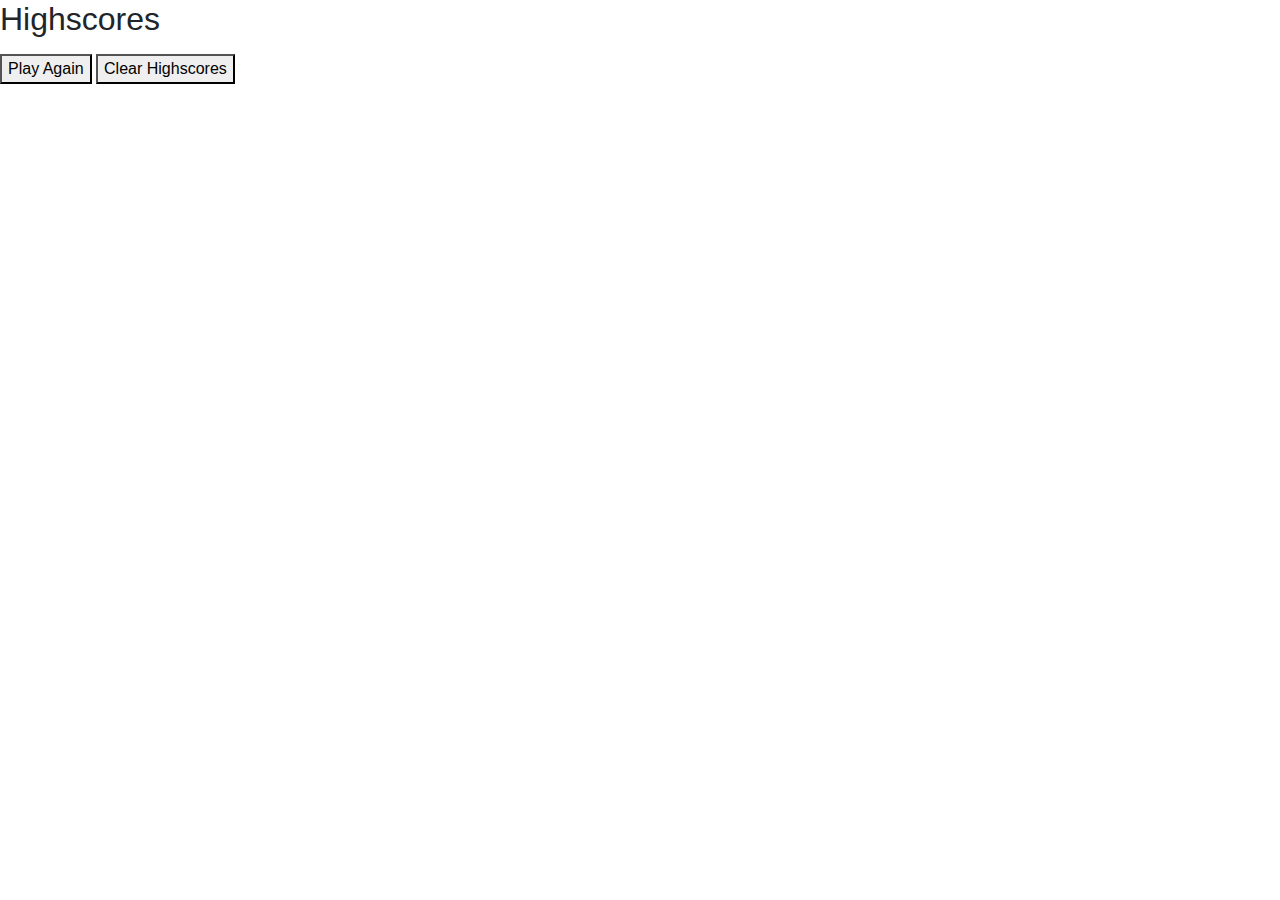
==== highscore.html @ 9561aa8d "cleaned up JS elements" ====
<!DOCTYPE html>
<html lang="en">

<head>
    <meta charset="UTF-8">
    <meta name="viewport" content="width=device-width, initial-scale=1.0">
    <meta http-equiv="X-UA-Compatible" content="ie=edge">
    <link rel="stylesheet" href="./assets/style.css">
    <link rel="stylesheet" href="https://stackpath.bootstrapcdn.com/bootstrap/4.4.1/css/bootstrap.min.css"
        integrity="sha384-Vkoo8x4CGsO3+Hhxv8T/Q5PaXtkKtu6ug5TOeNV6gBiFeWPGFN9MuhOf23Q9Ifjh" crossorigin="anonymous">
    <title>Highscores</title>
</head>

<body>
    <!-- Highscore Display section -->
    <section id="highscore-display">
        <div>
            <div  id="posts">
                <h2>Highscores</h2>
                <ol id="highscores"></ol>
                <a href="./index.html"><button id="return-btn">Play Again</button></a>
                <button id="clear-btn">Clear Highscores</button>
            </div>
        </div>
    </section>
    </div>
</body>
<script type="text/javascript" src="./assets/script.js"></script>

</html>
---- assets/style.css ----
header section {
    display: flex;
    justify-content: space-between;
}

#timer {
    display:flex;
    flex-direction: row;
}

#start-screen {
    display: flex;
    align-items: center;
    flex-direction: column;
}



#question-screen {
    display: flex;
    align-items: center;
    flex-direction: column;
}

#answers{
    display:flex;
    align-items: center;
    flex-direction: column;
}

#answers button{
    max-width: fit-content;
    margin: 15px;
}

.hide {
    content-visibility: hidden;
}
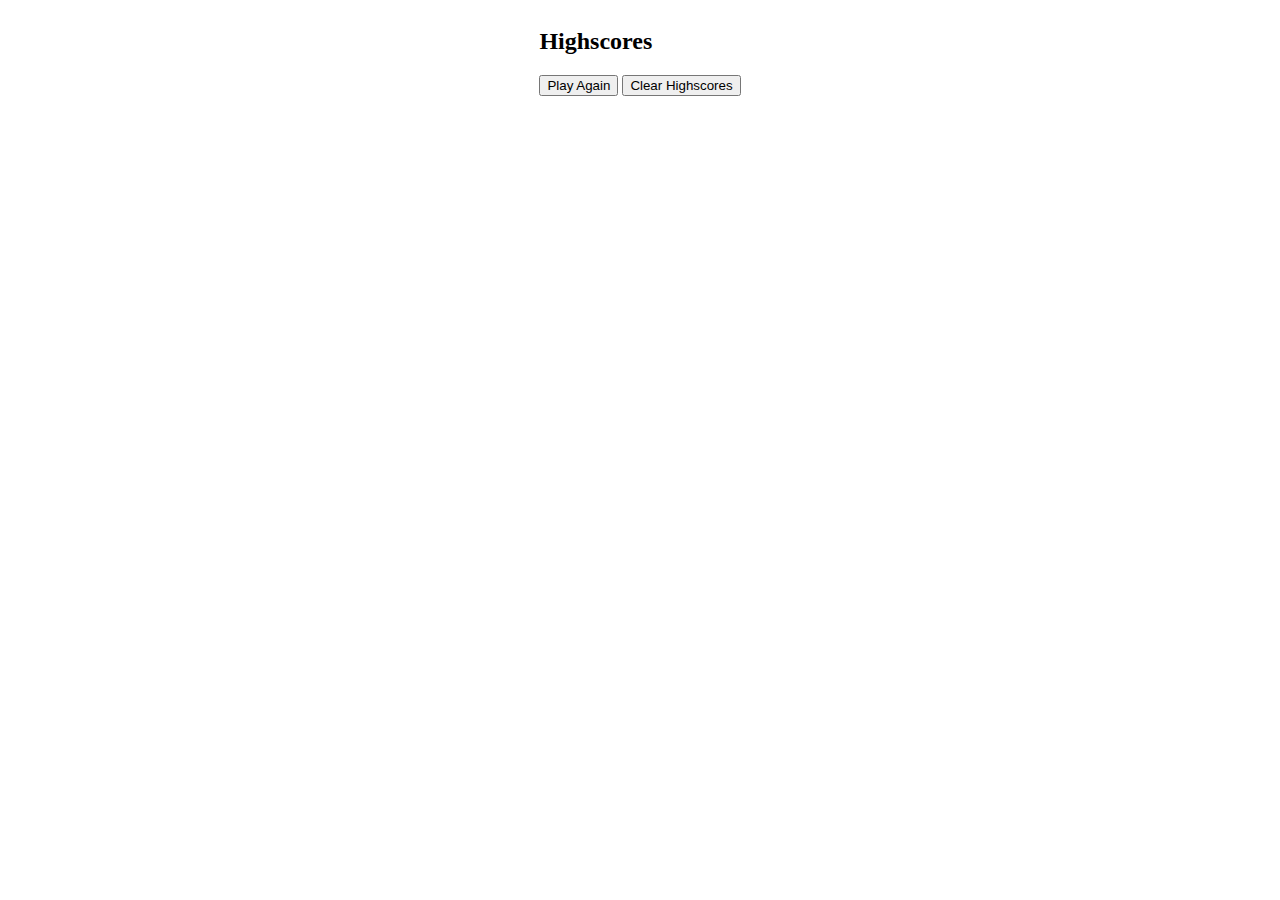
==== commit 6e0f2a43: "final additions, cleaned up html and added comments" ====
--- a/highscore.html
+++ b/highscore.html
@@ -5,9 +5,7 @@
     <meta charset="UTF-8">
     <meta name="viewport" content="width=device-width, initial-scale=1.0">
     <meta http-equiv="X-UA-Compatible" content="ie=edge">
-    <link rel="stylesheet" href="./assets/style.css">
-    <link rel="stylesheet" href="https://stackpath.bootstrapcdn.com/bootstrap/4.4.1/css/bootstrap.min.css"
-        integrity="sha384-Vkoo8x4CGsO3+Hhxv8T/Q5PaXtkKtu6ug5TOeNV6gBiFeWPGFN9MuhOf23Q9Ifjh" crossorigin="anonymous">
+    <link rel="stylesheet" href="./assets/style.css" />
     <title>Highscores</title>
 </head>
 
@@ -25,6 +23,6 @@
     </section>
     </div>
 </body>
-<script type="text/javascript" src="./assets/script.js"></script>
+<script src="./assets/JavaScript/highscore.js"></script>
 
 </html>--- a/assets/style.css
+++ b/assets/style.css
@@ -22,17 +22,27 @@
     flex-direction: column;
 }
 
-#answers{
+#options{
     display:flex;
     align-items: center;
     flex-direction: column;
+}   
+
+.options{
+    background-color: blueviolet;
+    color: white;
 }
 
-#answers button{
-    max-width: fit-content;
-    margin: 15px;
+#highscore-section {
+    display: flex;
+    justify-content: center;
+}
+
+#highscore-display {
+    display:flex;
+    justify-content: center;
 }
 
 .hide {
     content-visibility: hidden;
-}+}
